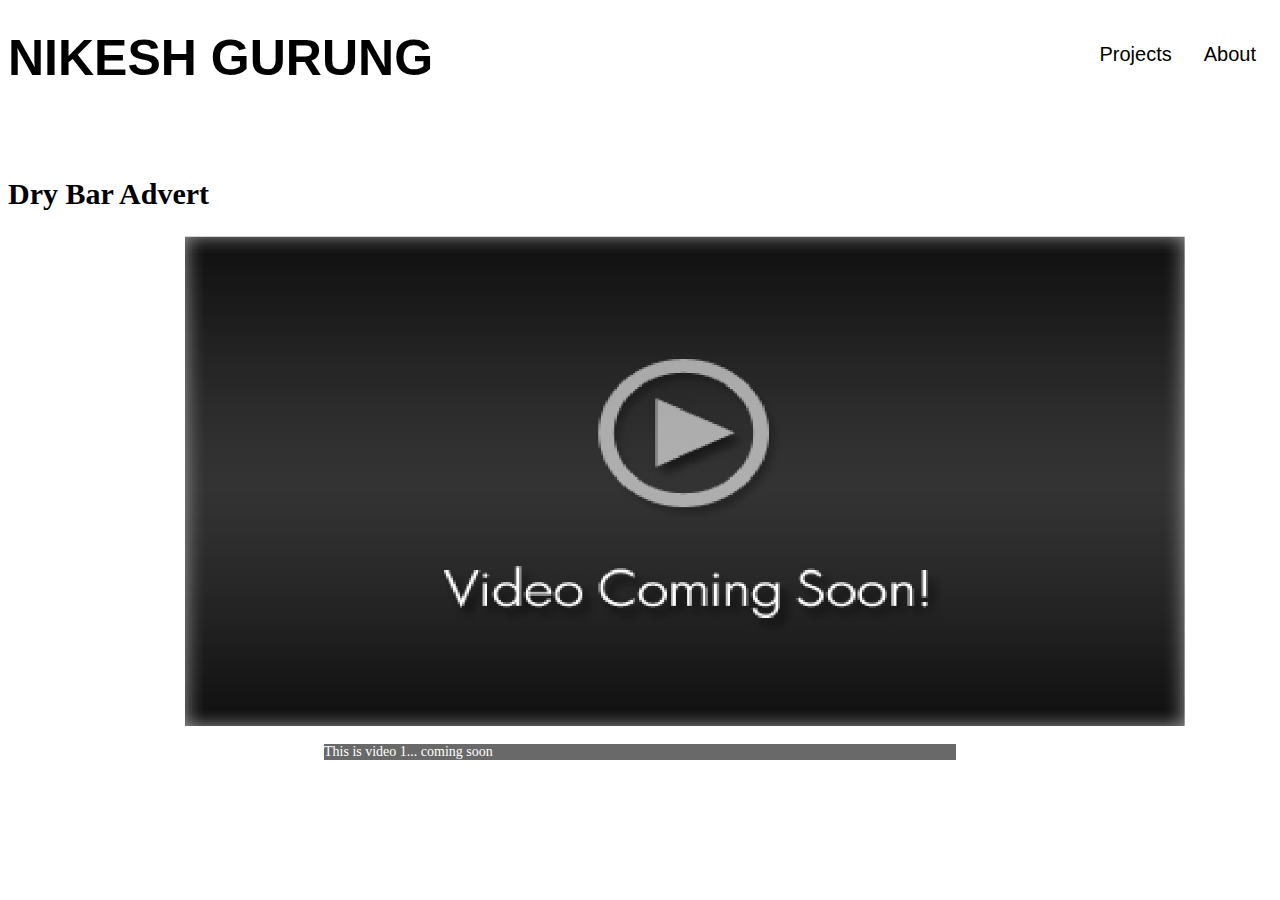
==== dubaifilm.html @ 13e2848c "Add files via upload" ====
<!DOCTYPE HTML>

<html>

    <head>
        <link rel="stylesheet" type="text/css" href="css/main.css">
    </head>

    
    <body>
    
    <div id="head">
        <div id="homelogo">
        <h1><a href="index.html" style="color:black">NIKESH GURUNG</a></h1>
        </div>
    
          <div class="dropdown" style="float:right;">
            <button class="dropbtn"><a href="about.html" style="font-size: 20px; color:black">About</a></button>
          </div> 
        
        <div class="dropdown" style="float:right;">
            <button class="dropbtn" style="color:black">Projects</button>
        <div class="dropdown-content">
            <a href="personalidentity.html">Personal Identity</a>
            <a href="drybaradvert.html">Dry Bar Advert</a>
            <a href="dubaifilm.html">Dubai Film</a>
            <a href="valentinejam.html">Valentine Jam</a>
            <a href="dissertation.html">Dissertation</a>
        </div>
          </div> 
    </div>
        
         <br><br><br><br><br><br><br><br>
        
        <h2>Dry Bar Advert</h2>
        
        <div class="video">
            <img src="video/video-placeholder.jpg" width="1000px">
            <div class="videodescription"><p>This is video 1... coming soon</p></div>
        </div>
        
    </body>
    
</html>
---- css/main.css ----
body{
    background-size: 100%; 
    background-repeat: no-repeat;
    background-attachment: fixed;
}

#homelogo{
    float: left;
}

a{
    color: white;
    font-size: 50px;
    text-decoration: none;
    font-family: Arial;
}

a:hover {
    color: black;
}

.dropbtn {
    background-color: transparent;
    color: white;
    padding: 16px;
    font-size: 20px;
    border: none;
    cursor: pointer;
}

.dropdown {
    margin-top: 1.5%;
    position: relative;
    display: inline-block;
}

.dropdown-content {
    display: none;
    position: absolute;
    right: 0;
    background-color: #f9f9f9;
    min-width: 160px;
    box-shadow: 0px 8px 16px 0px rgba(0,0,0,0.2);
    z-index: 1;
}

.dropdown-content a {
    color: black;
    font-size: 14px;
    padding: 12px 16px;
    text-decoration: none;
    display: block;
}

.dropdown-content a:hover {
    background-color: #f1f1f1;
    font-weight: bold;
}

.dropdown:hover .dropdown-content {
    display: block;
}

.dropdown:hover .dropbtn {
    background-color: white;
    color: black;
     font-weight: bold;
}

p{
    font-size: 14px;
    text-align: justify;
}

/*--personal identity page --*/

h2{
    color: black;
    font-size: 30px;
}

.content{
    border: 2px solid black;
}

img {
    margin-left: 14%;
}


/*--dry bar advert page --*/

.video{
    align-content: center;
}

.videodescription{
    margin-left: 25%;
    width: 50%;
    background-color: dimgray;
    color: white;
}

/*--about me page --*/

h3 {
    font-size: 26px;
}

.left-div {
  display: inline-block;
  max-width: 400px;
  text-align: left;
  padding: 30px;
  background-color: white;
  border-radius: 3px;
  margin-left: 17%;
  vertical-align: top;
}

.right-div {
  display: inline-block;
  max-width: 730px;
  text-align: left;
  padding: 30px;
  background-color: white;
  border-radius: 3px;
  margin: 1px;
}

/*--slideshow with captions --*/

slides {
    padding: 0;
    width: 609px;
    height: 420px;
    display: block;
    margin-top: 10%;
    position: relative;
}

.slides * {
    user-select: none;
    -ms-user-select: none;
    -moz-user-select: none;
    -khtml-user-select: none;
    -webkit-user-select: none;
    -webkit-touch-callout: none;
}

.slides input { 
    display: none; 
}

.slide-container { 
    display: block; 
}

.slide {
    top: 0;
    opacity: 0;
    width: 609px;
    height: 420px;
    display: block;
    margin-top: 20%;
    margin-left: 10%;
    position: absolute;

    transform: scale(0);

    transition: all .7s ease-in-out;
}

.slide img {
    width: 150%;
    height: 130%;
}

.nav label {
    width: 200px;
    height: 50%;
    margin-top: 8%;
    display: none;
    position: absolute;
    opacity: 0;
    z-index: 9;
    cursor: pointer;
    transition: opacity .2s;
    font-size: 156pt;
    text-align: center;
    line-height: 380px;
    font-family: "Varela Round", sans-serif;
    background-color: rgba(255, 255, 255, .3);
    text-shadow: 0px 0px 15px rgb(119, 119, 119);
}

.slide:hover + .nav label { 
    opacity: 0.5; 
}

.nav label:hover { 
    opacity: 1; 
}

.nav .next { 
    right: 0; 
}

input:checked + .slide-container  .slide {
    opacity: 1;

    transform: scale(1);

    transition: opacity 1s ease-in-out;
}

input:checked + .slide-container .nav label {       
    display: block;
}

.nav-dots {
	width: 100%;
    margin-bottom: 45%;
	bottom: 9px;
	height: 11px;
	display: block;
	text-align: center;
}

.nav-dots .nav-dot {
	top: -5px;
	width: 11px;
	height: 11px;
	margin: 0 4px;
	position: relative;
	border-radius: 100%;
	display: inline-block;
	background-color: rgba(0, 0, 0, 0.6);
}

.nav-dots .nav-dot:hover {
	cursor: pointer;
	background-color: rgba(0, 0, 0, 0.8);
}

input#img-1:checked ~ .nav-dots label#img-dot-1,
input#img-2:checked ~ .nav-dots label#img-dot-2,
input#img-3:checked ~ .nav-dots label#img-dot-3,
input#img-4:checked ~ .nav-dots label#img-dot-4,
input#img-5:checked ~ .nav-dots label#img-dot-5,
input#img-6:checked ~ .nav-dots label#img-dot-6 {
	background: rgba(0, 0, 0, 0.8);
}

.caption{
    width: 150%;
    margin-left: 14%;
    border: 1px solid black;
    background-color: black;
    color: white;
    font-weight: bold;
    font-size: 18px;
}
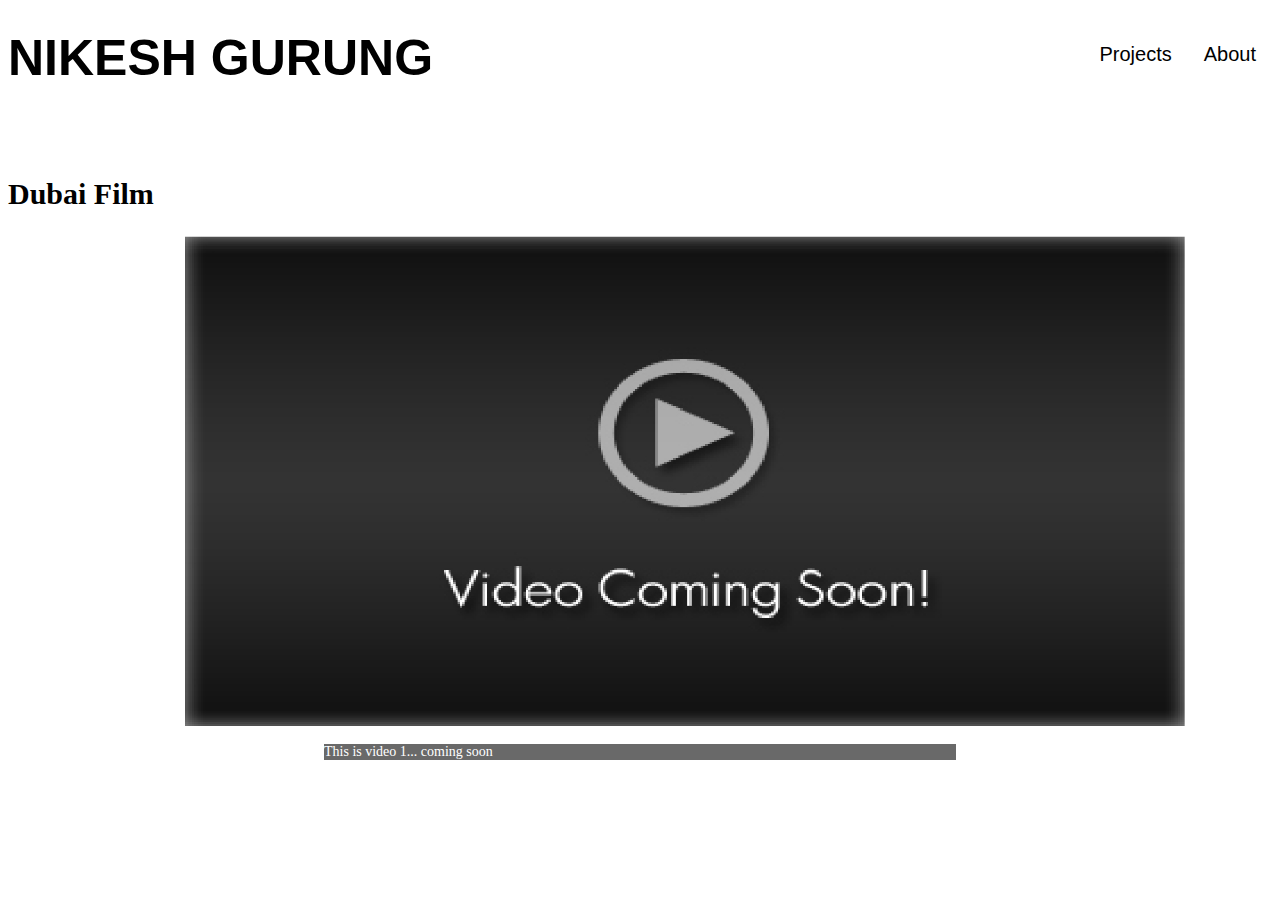
==== commit 28f7524e: "Update dubaifilm.html" ====
--- a/dubaifilm.html
+++ b/dubaifilm.html
@@ -32,7 +32,7 @@
         
          <br><br><br><br><br><br><br><br>
         
-        <h2>Dry Bar Advert</h2>
+        <h2>Dubai Film </h2>
         
         <div class="video">
             <img src="video/video-placeholder.jpg" width="1000px">
@@ -41,4 +41,4 @@
         
     </body>
     
-</html>+</html>
